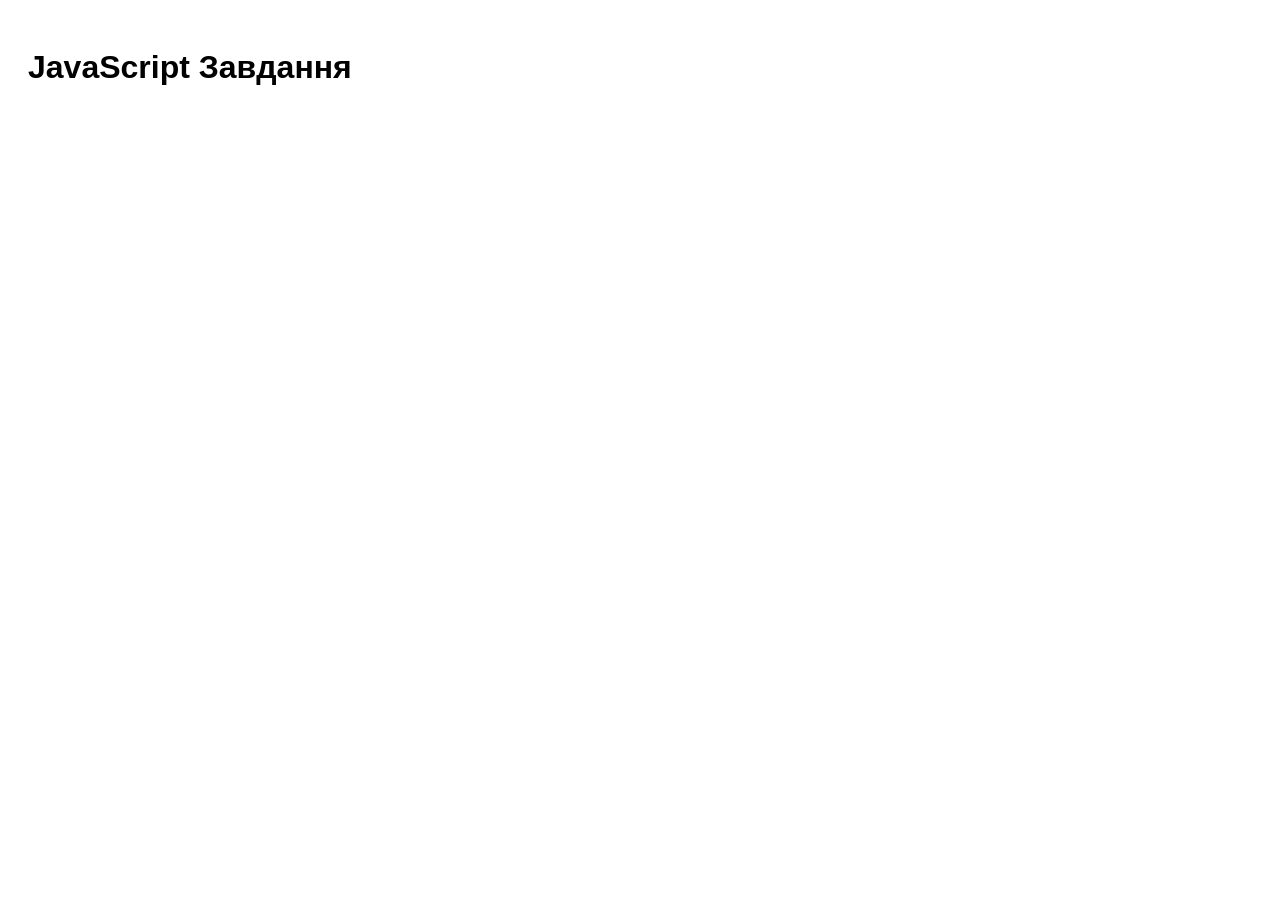
==== index.html @ 0bf3af43 "comit practice work" ====
<!DOCTYPE html>
<html lang="uk">
<head>
    <meta charset="UTF-8">
    <title>JavaScript Tasks</title>
    <link rel="stylesheet" href="style.css">
</head>
<body>

    <h1>JavaScript Завдання</h1>

    <script src="base.js"></script>
</body>
</html>
---- style.css ----
body
{
    font-family: Arial;
    padding: 20px;
}
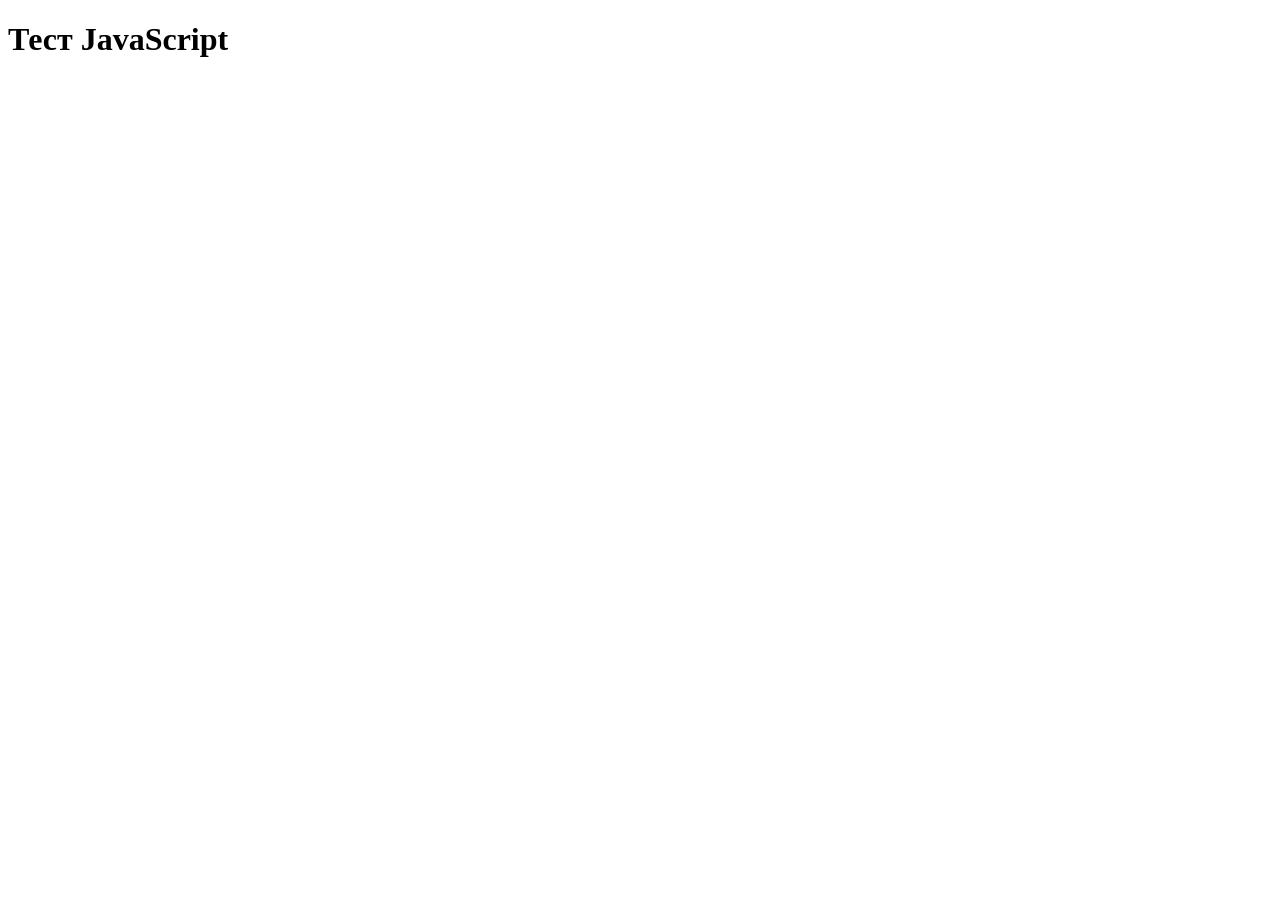
==== commit 9729b989: "comit 2 ;ratice work" ====
--- a/index.html
+++ b/index.html
@@ -2,13 +2,13 @@
 <html lang="uk">
 <head>
     <meta charset="UTF-8">
-    <title>JavaScript Tasks</title>
-    <link rel="stylesheet" href="style.css">
+    <title>JavaScript</title>
 </head>
 <body>
 
-    <h1>JavaScript Завдання</h1>
+    <h1>Тест JavaScript</h1>
 
-    <script src="base.js"></script>
+    <script src="./pratice_work2.js"></script>
+
 </body>
 </html>
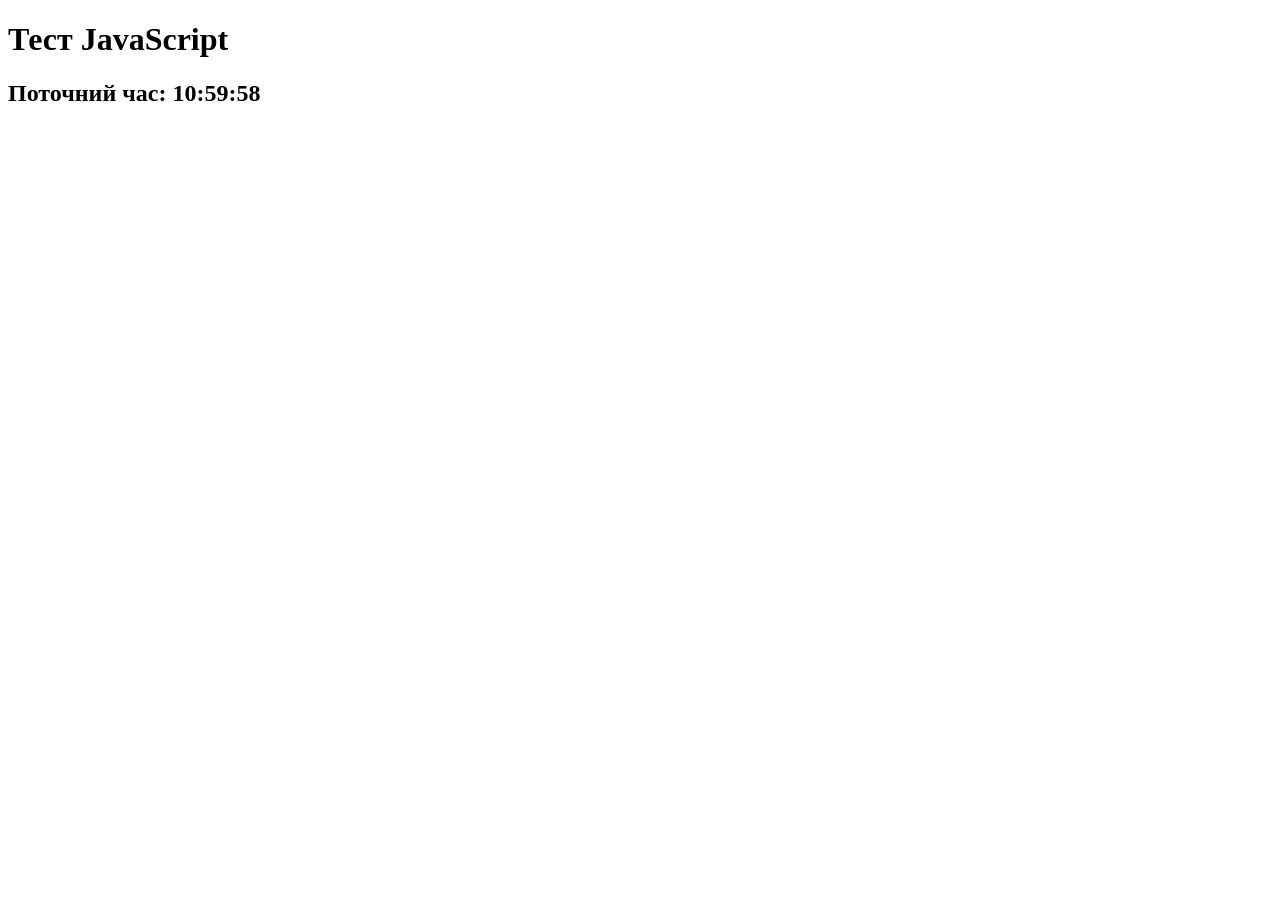
==== commit 77b4a632: "Add pratice_work3.js and update index.html to include it" ====
--- a/index.html
+++ b/index.html
@@ -8,7 +8,7 @@
 
     <h1>Тест JavaScript</h1>
 
-    <script src="./pratice_work2.js"></script>
+    <script src="./pratice_work3.js"></script>
 
 </body>
 </html>
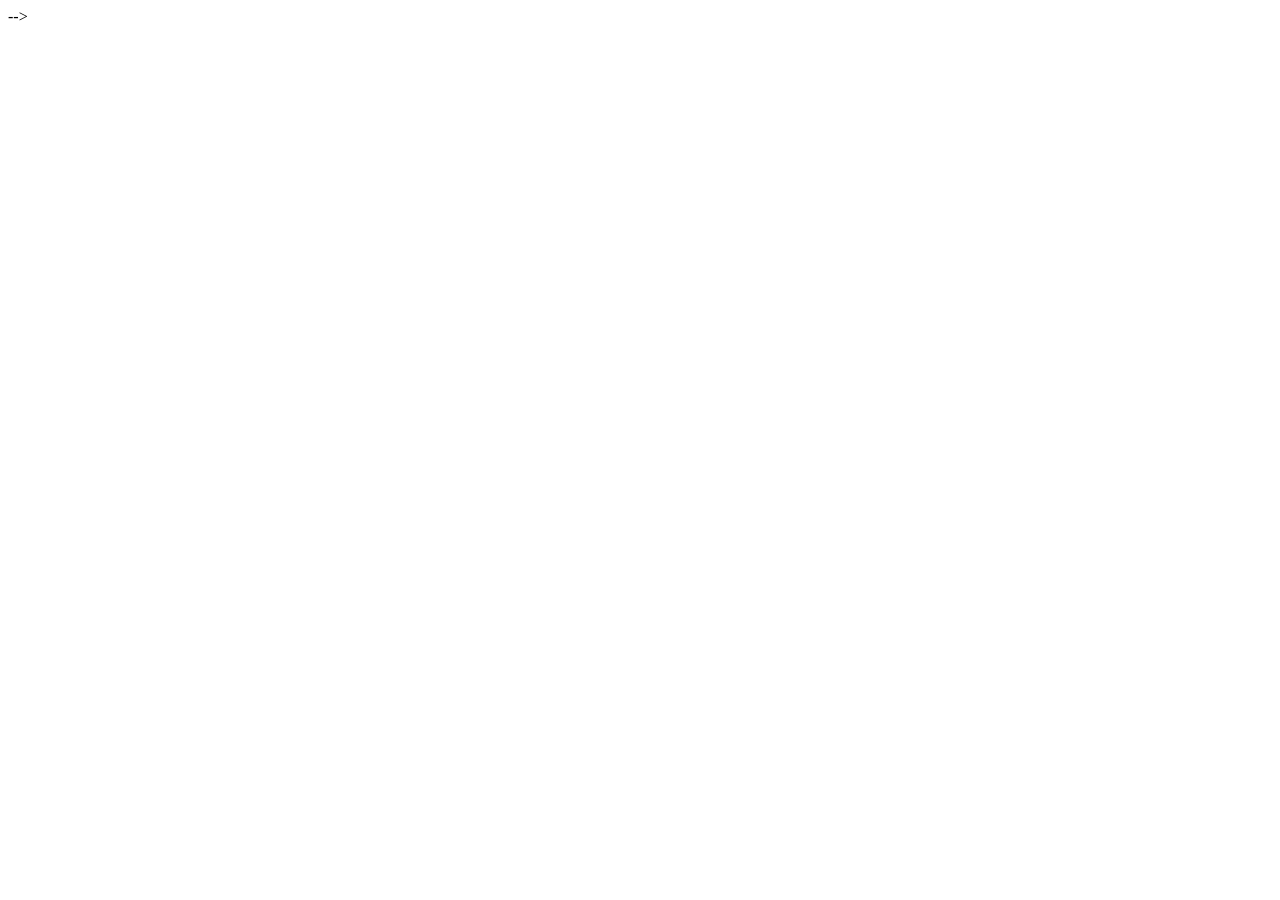
==== commit 9681f55b: "Add initial fridge management web application - Created HTML structure for the fridge interface with" ====
--- a/index.html
+++ b/index.html
@@ -1,4 +1,4 @@
-<!DOCTYPE html>
+<!-- <!DOCTYPE html>
 <html lang="uk">
 <head>
     <meta charset="UTF-8">
@@ -8,7 +8,7 @@
 
     <h1>Тест JavaScript</h1>
 
-    <script src="./pratice_work3.js"></script>
+    <!-- <script src="./pratice_work3.js"></script> -->
 
 </body>
-</html>+</html> -->
